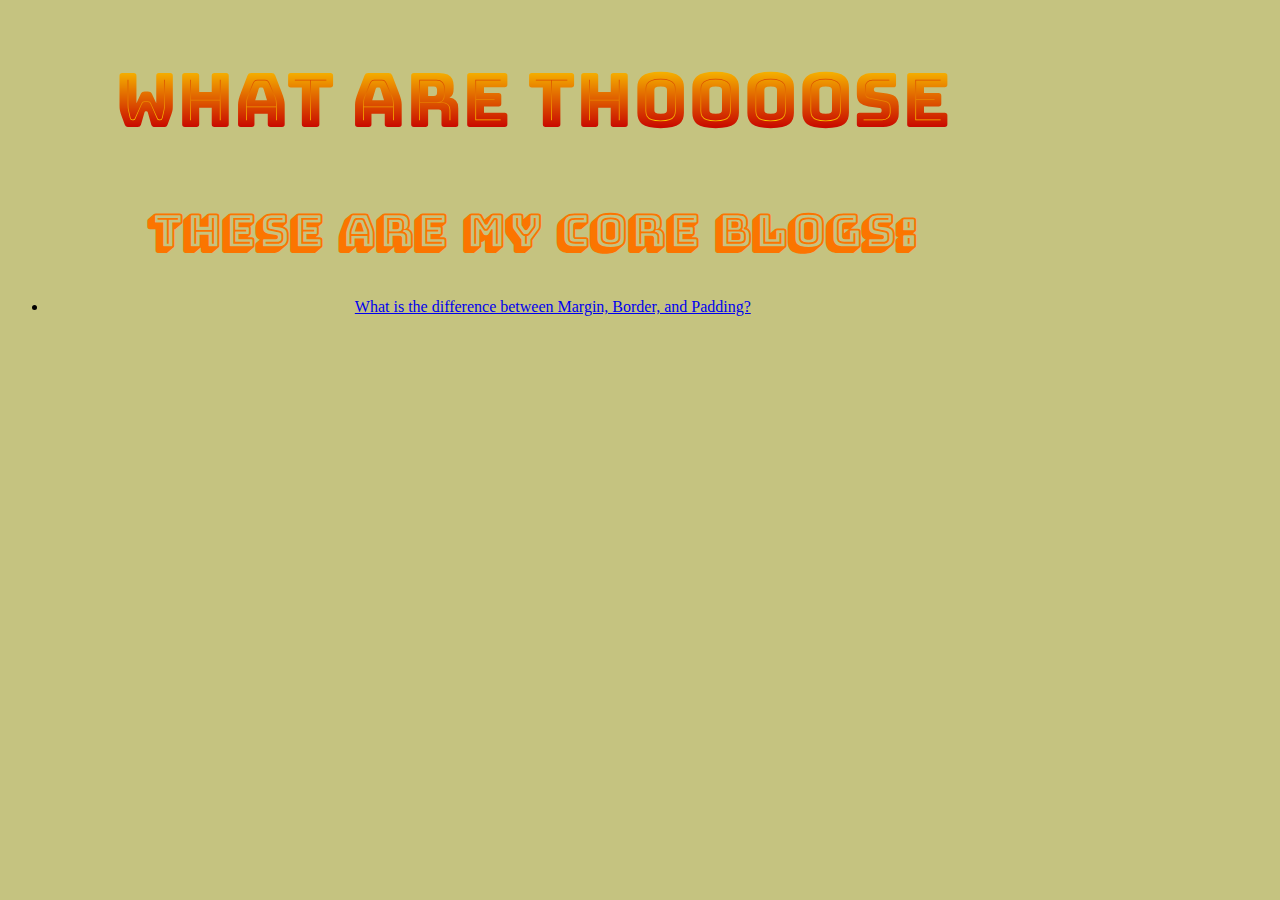
==== blog/core-content.html @ 99ad88c7 "finish tech blog for html-css" ====
<!DOCTYPE html>
<html lang="en">
<head>
    <meta charset="UTF-8">
    <meta http-equiv="X-UA-Compatible" content="IE=edge" />
    <meta name="viewport" content="width=device-width, initial-scale=1.0" />
    <link rel="stylesheet" type="text/css" href="../styles/main.css">
    <!--font for heading--> 
    <link rel="preconnect" href="https://fonts.googleapis.com"> 
    <link rel="preconnect" href="https://fonts.gstatic.com" crossorigin> 
    <link href="https://fonts.googleapis.com/css2?family=Bungee+Spice&family=Caveat:wght@500&display=swap" rel="stylesheet">
    <!--font for h2-->
    <link rel="preconnect" href="https://fonts.googleapis.com"> 
    <link rel="preconnect" href="https://fonts.gstatic.com" crossorigin> 
    <link href="https://fonts.googleapis.com/css2?family=Bungee+Shade&display=swap" rel="stylesheet">
    
    <title>HTML !DOCTYPE declaration</title>
</head>

<h1>WHAT ARE THOOOOSE</h1>
<h2>These are my core blogs: </h2>
  <ul>
    <li><a href="html-css.html">What is the difference between Margin, Border, and Padding?</a></li>
  </ul>
---- styles/main.css ----
body {
  background-color: rgb(197, 195, 128);
  text-align: center;
  width: 82vw;
}

h1 {
  text-align: center;
  font-family: 'Bungee Spice', cursive;
  font-size: 75px;
  }

h2{
  color:rgb(251, 117, 0);
  text-align: center;
  font-family: 'Bungee Shade', cursive;
  font-size: 45px;
} 

h3{
  color:navy;
  text-align: center;
  font-family: 'Bungee Hairline', cursive;
  font-size: 50px;
  font-weight: bold;
} 

p{
  color: white;
  font-family: 'Inter', sans-serif;
  font-size: 20px;
}

.box {
  border-style: solid;
  border-color: black;
  border-width: 5px;
  text-align: center;
}
.pink-box{
  background-color: pink;
  padding: 10px;
}

.yellow-box {
  background-color: yellow;
  color: black;
  padding: 25px;
  margin: 10px;
}

.purple-box {
  background-color: purple;
  color: black;
  padding: 50px;
  margin: 80px;
}

img {
  width: 400px;
  
  
  max-width: 70%;
  height: auto;
}

.border1{
  border-color: blue;
  border-width: 10px;
  border-style: groove;
}

.border2{
  border-color: orange;
  border-width: 50px;
  border-style: double;
  border-radius: 50px;
}

@media only screen and (max-width: 768px){
  [class*="col-"]{
    width: 100%;
  }
}

@media (min-height: 800px) {
  p{
    font-size: 30px;
  }
}
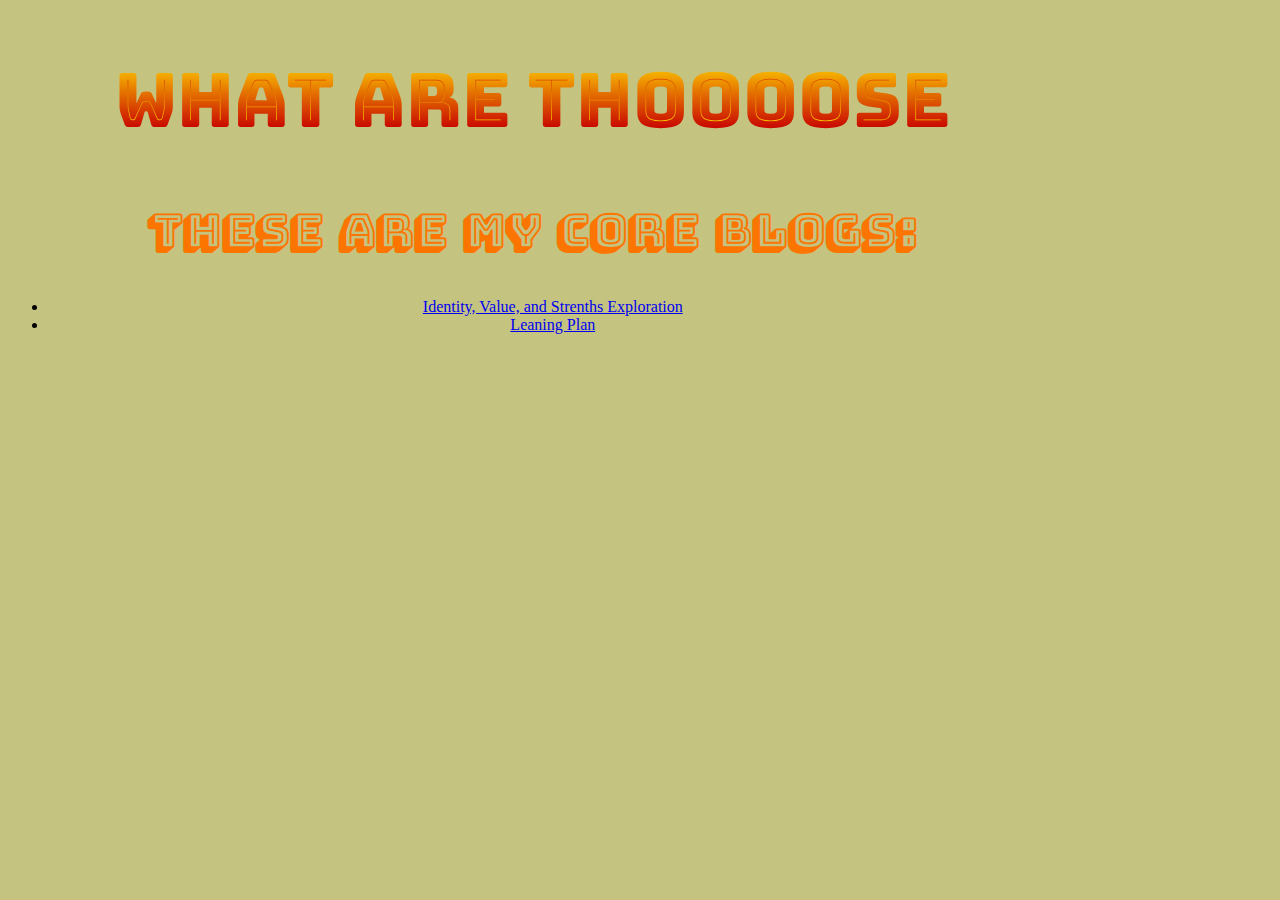
==== commit c01f1aee: "finish identity and values blog" ====
--- a/blog/core-content.html
+++ b/blog/core-content.html
@@ -20,5 +20,6 @@
 <h1>WHAT ARE THOOOOSE</h1>
 <h2>These are my core blogs: </h2>
   <ul>
-    <li><a href="html-css.html">What is the difference between Margin, Border, and Padding?</a></li>
+    <li><a href="identity-values.html">Identity, Value, and Strenths Exploration</a></li>
+    <li><a href="learning-plan.html">Leaning Plan</a></li>
   </ul>
--- a/styles/main.css
+++ b/styles/main.css
@@ -24,6 +24,16 @@
   font-size: 50px;
   font-weight: bold;
 } 
+
+h4{
+  font-family: 'Raleway', sans-serif;
+  font-size: 30px;
+}
+.para {
+  color: red;
+  font-family: 'Noto Sans', sans-serif;
+  font-size: 35px;
+}
 
 p{
   color: white;
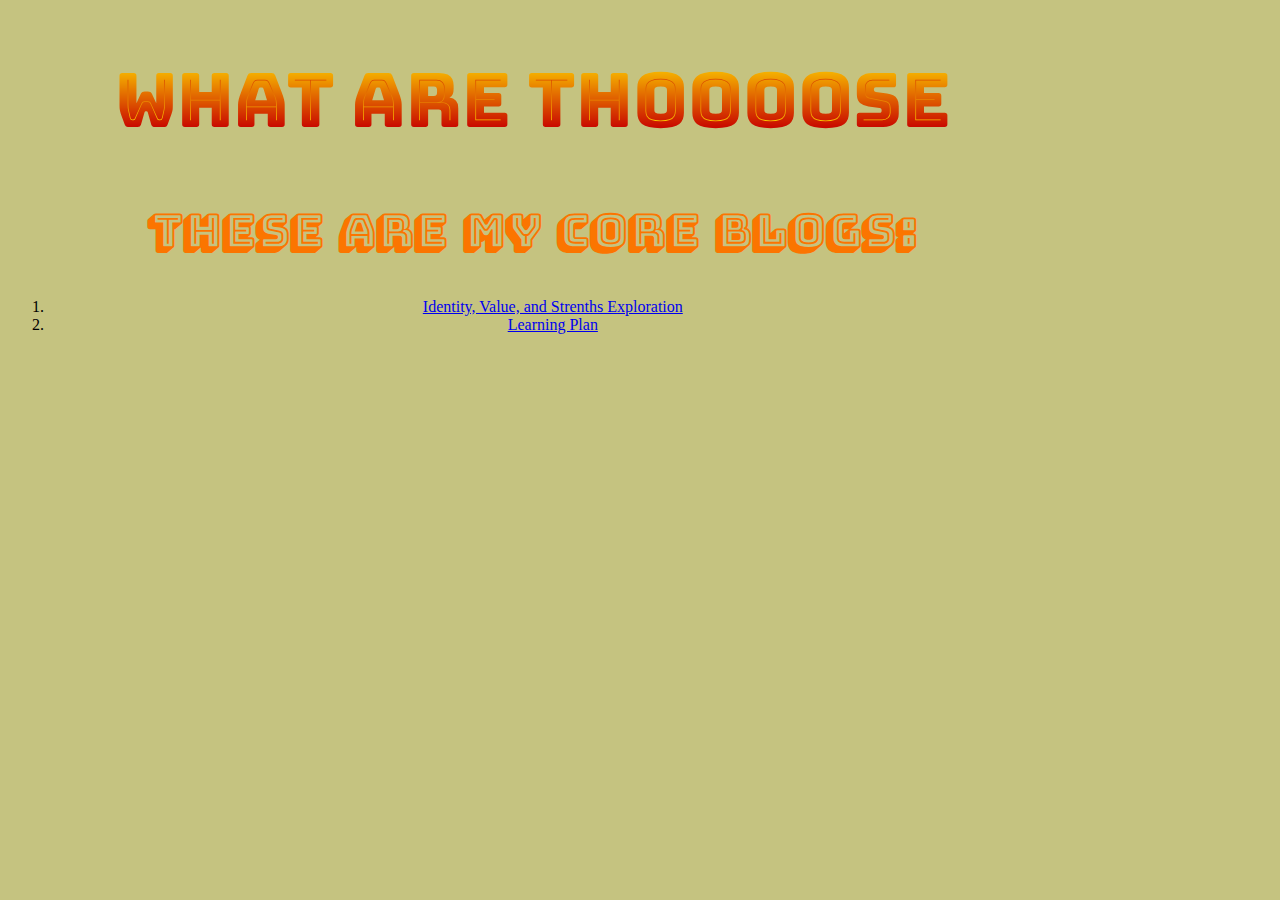
==== commit 88fd5aeb: "finish learning plan blog" ====
--- a/blog/core-content.html
+++ b/blog/core-content.html
@@ -19,7 +19,7 @@
 
 <h1>WHAT ARE THOOOOSE</h1>
 <h2>These are my core blogs: </h2>
-  <ul>
+  <ol>
     <li><a href="identity-values.html">Identity, Value, and Strenths Exploration</a></li>
-    <li><a href="learning-plan.html">Leaning Plan</a></li>
-  </ul>
+    <li><a href="learning-plan.html">Learning Plan</a></li>
+  </ol>
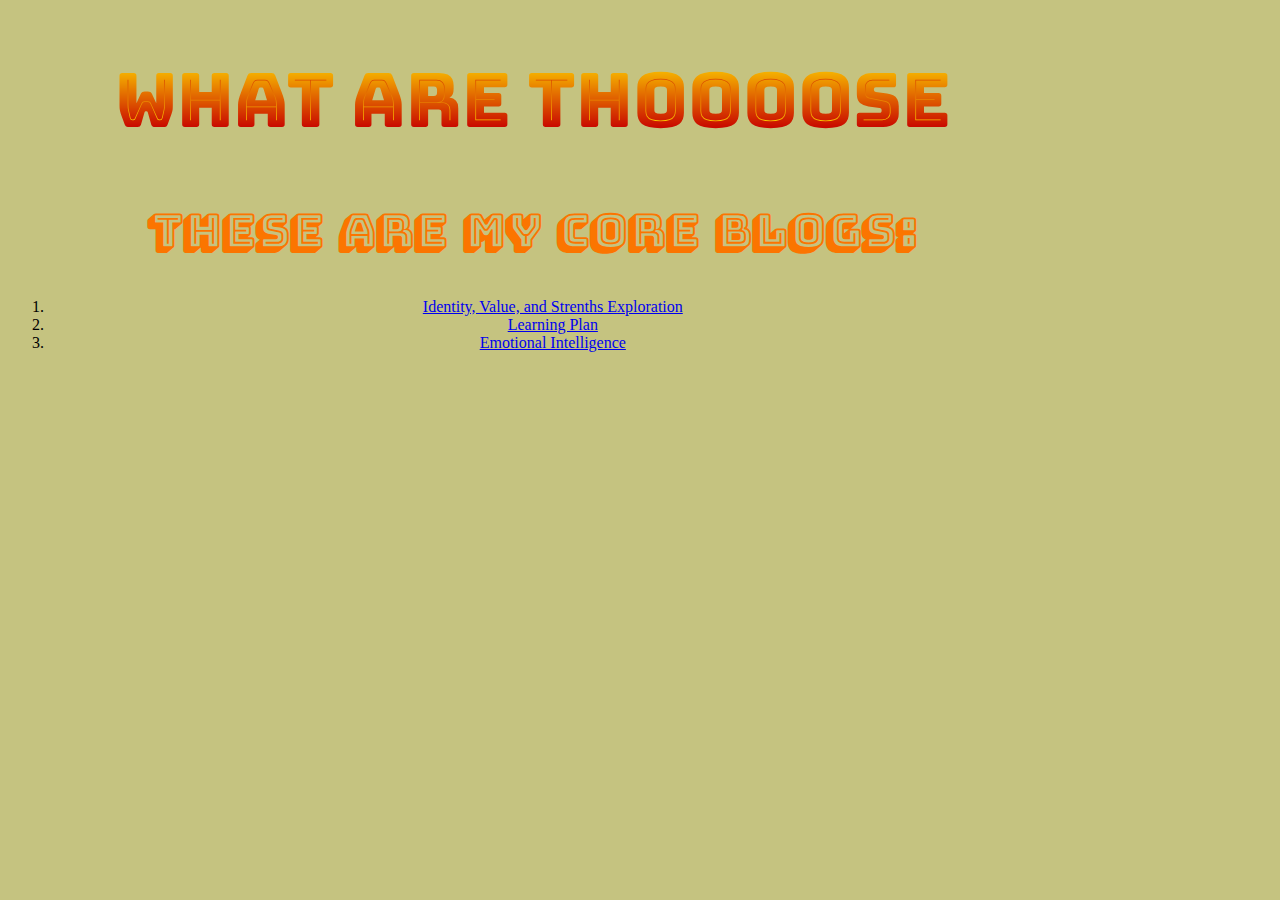
==== commit 52a83743: "finish emotional-intelligence blog" ====
--- a/blog/core-content.html
+++ b/blog/core-content.html
@@ -22,4 +22,5 @@
   <ol>
     <li><a href="identity-values.html">Identity, Value, and Strenths Exploration</a></li>
     <li><a href="learning-plan.html">Learning Plan</a></li>
+    <li><a href="emotional-intelligence.html">Emotional Intelligence</a></li>
   </ol>
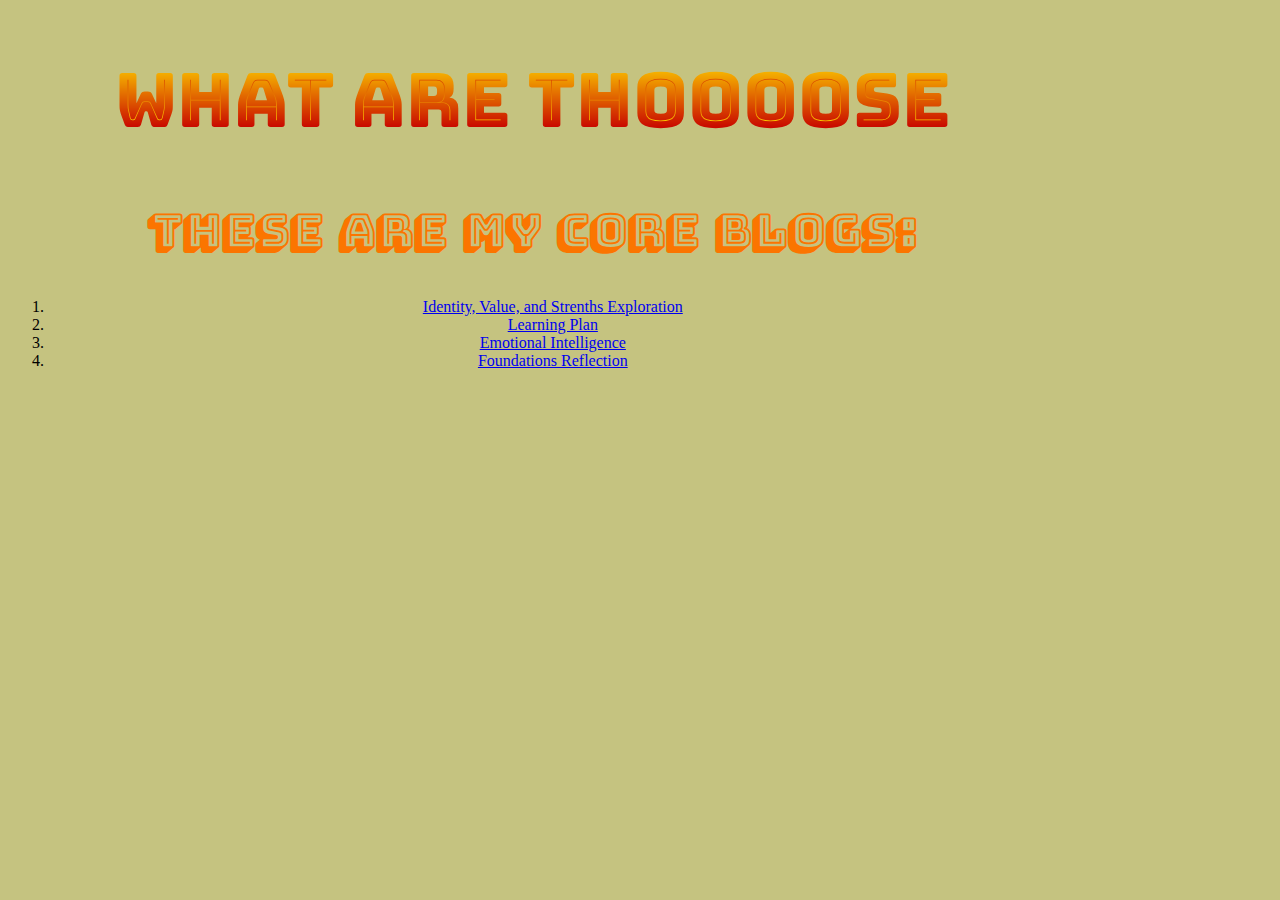
==== commit bee6d533: "finish foundations reflection" ====
--- a/blog/core-content.html
+++ b/blog/core-content.html
@@ -23,4 +23,5 @@
     <li><a href="identity-values.html">Identity, Value, and Strenths Exploration</a></li>
     <li><a href="learning-plan.html">Learning Plan</a></li>
     <li><a href="emotional-intelligence.html">Emotional Intelligence</a></li>
+    <li><a href="foundations-reflection.html">Foundations Reflection</a></li>
   </ol>
